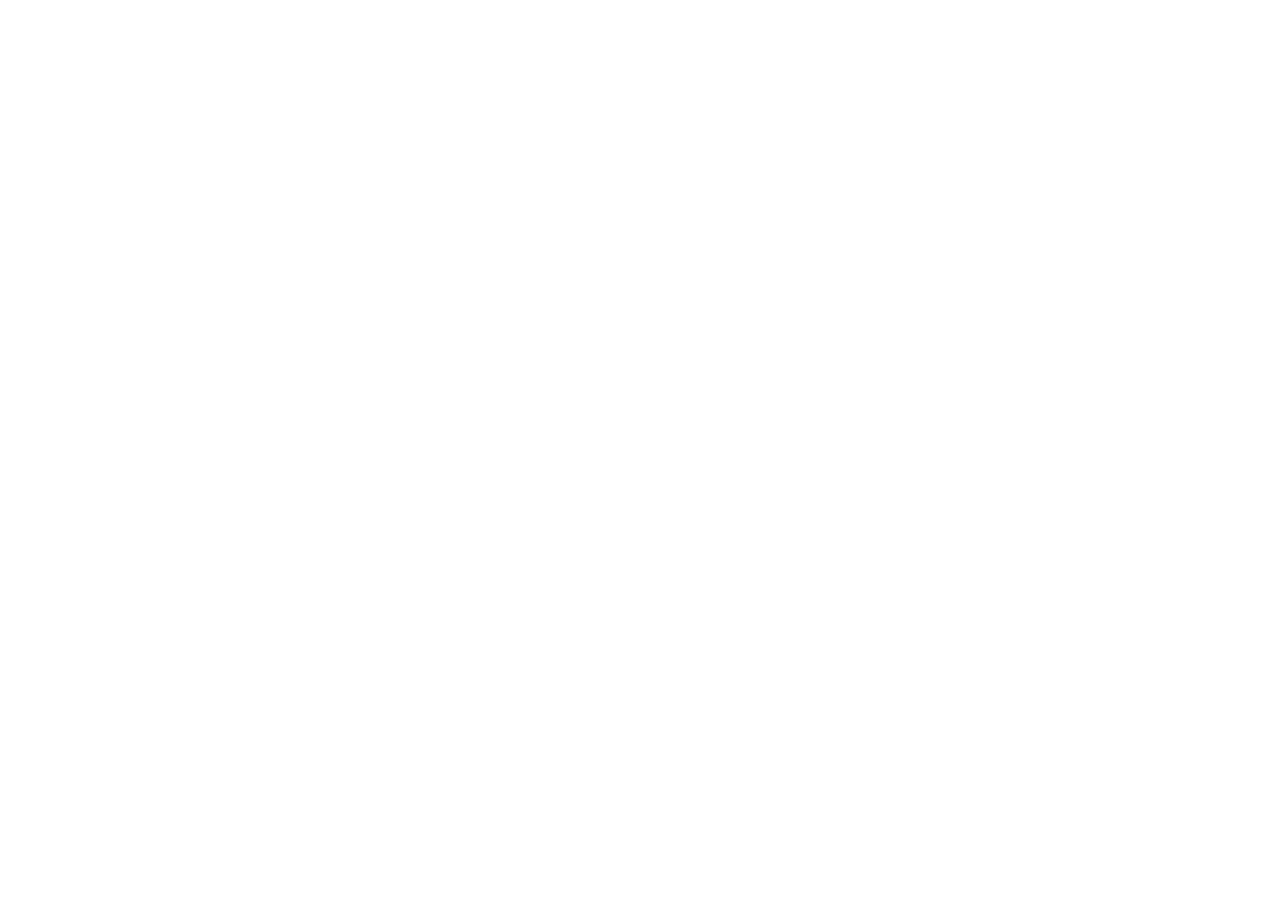
==== site/index.html @ d63350d1 "Added sites folder and index.html" ====
<!DOCTYPE html>
<html lang="en">
  <head>
    <meta charset="UTF-8">
    <meta name="viewport" content="width=device-width, initial-scale=1.0">
    <title>Coursera Blocka</title>

  </head>
  <body>

  </body>
</html>
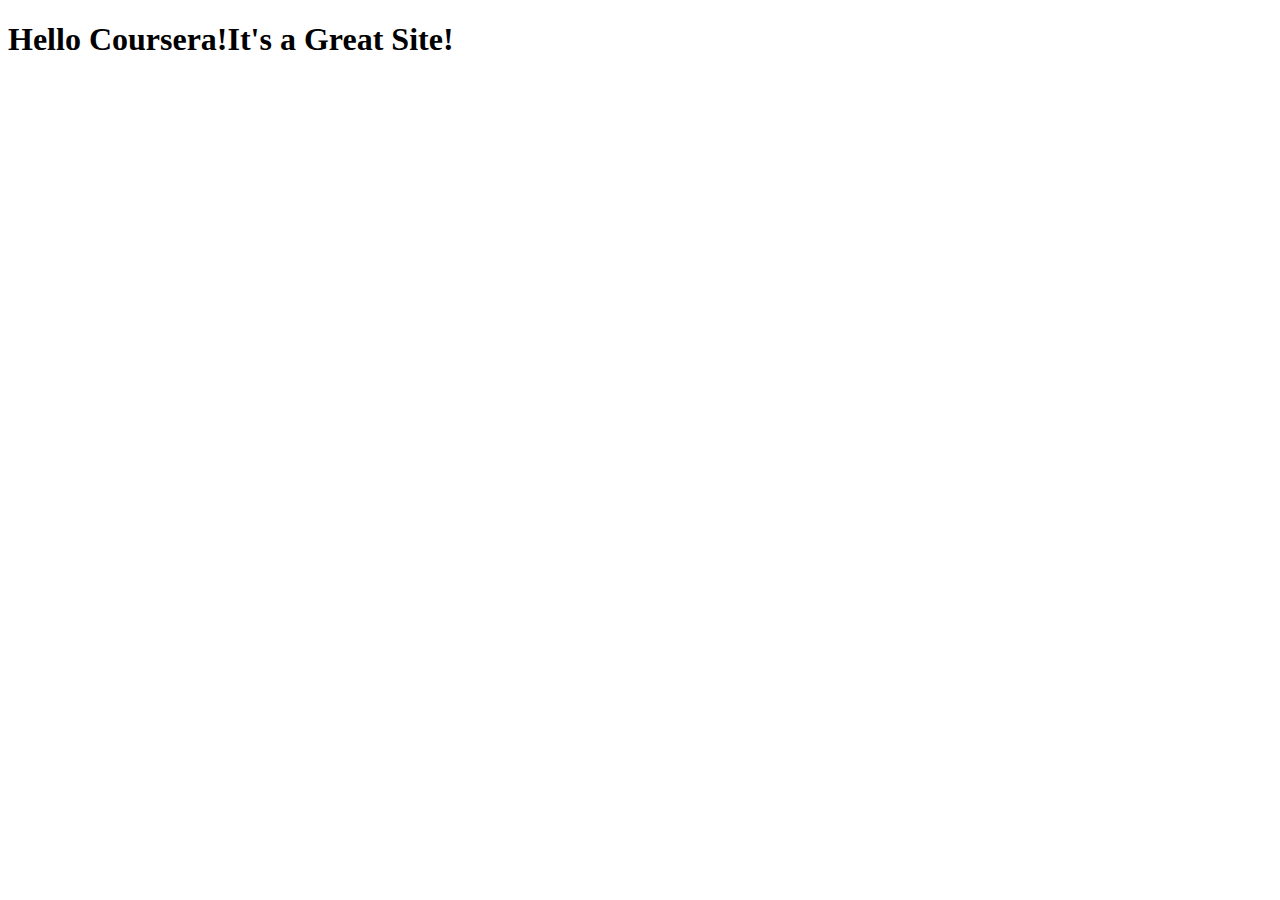
==== commit b15a3406: "Module 2 solution" ====
--- a/site/index.html
+++ b/site/index.html
@@ -7,6 +7,6 @@
 
   </head>
   <body>
-
+      <h1>Hello Coursera!It's a Great Site!</h1>
   </body>
 </html>